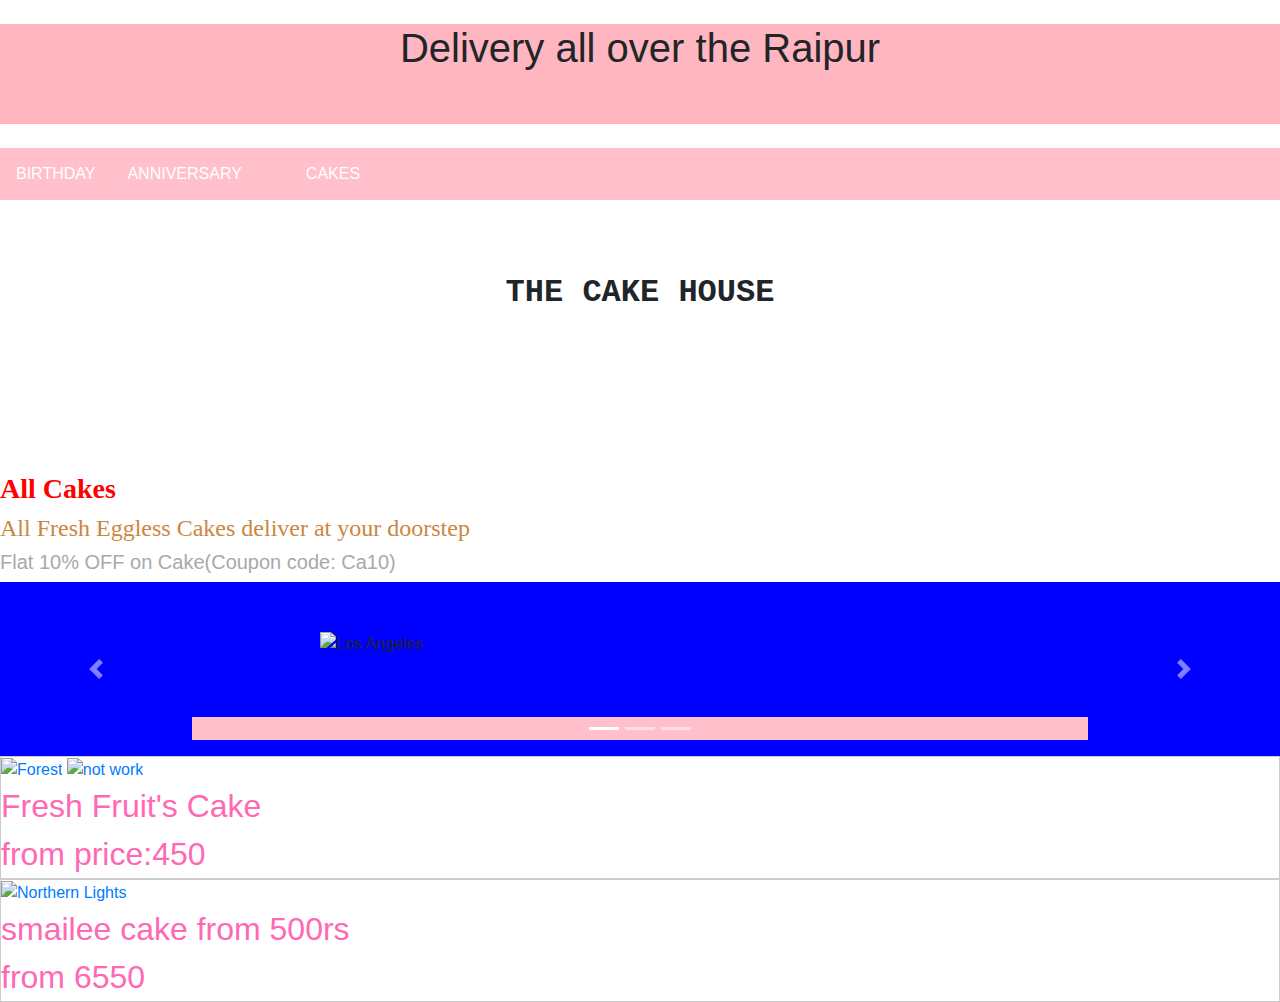
==== index.html @ 025a683e "Add index.html and style.css" ====
<!DOCTYPE html>
<html lang="en">
  <head>
    <meta charset="UTF-8" />
    <meta name="viewport" content="width=device-width, initial-scale=1.0" />
    <title>Cake Home delivery Raipur</title>
    <link rel="stylesheet" href="./style.css" />
    <link
      rel="stylesheet"
      href="https://cdn.jsdelivr.net/npm/bootstrap@4.6.2/dist/css/bootstrap.min.css"
    />
    <link
      rel="stylesheet"
      href="https://cdnjs.cloudflare.com/ajax/libs/font-awesome/4.7.0/css/font-awesome.min.css"
    />
    <script src="https://cdn.jsdelivr.net/npm/jquery@3.6.1/dist/jquery.slim.min.js"></script>
    <script src="https://cdn.jsdelivr.net/npm/popper.js@1.16.1/dist/umd/popper.min.js"></script>
    <script src="https://cdn.jsdelivr.net/npm/bootstrap@4.6.2/dist/js/bootstrap.bundle.min.js"></script>
    <script
      src="https://kit.fontawesome.com/yourcode.js"
      crossorigin="anonymous"
    ></script>
  </head>

  <body>
    <br />
    <h1 id="header">Delivery all over the Raipur</h1>
    <br />

    <ul>
      <li><a href="#home">BIRTHDAY</a></li>

      <li class="dropdown">
        <a href="javascript:void(0)" class="dropbtn">ANNIVERSARY</a>
        <div class="dropdown-content">
          <a href=""> CAKES</a>
          <a href="#">G.mail</a>
        </div>
      </li>
      <li>
        <a href="javascript:void(0)" class="dropbtn"></a>
        <div class="dropdown-content">
          <button class="drop" onclick="myfunction()">ravi</button>
          <a href="about"> about</a>
          <a href="homr"> me</a>
        </div>
      </li>

      <li class="dropdown">
        <a href="for-all-cake.html" class="dropbtn">CAKES</a>
        <div class="dropdown-content">
          <a href="for-all-cake.html">All cakes</a>
          <a href="#">Regular cakes</a>
          <a href="#">Festival cake </a>
          <a href="#">Kids cakes </a>
          <a href="#">Wedding cakes </a>
        </div>
      </li>
    </ul>

    <br />
    <br />
    <h2 class="h2">
      <strong>THE CAKE HOUSE</strong>
    </h2>
    <div class="allcake">
      <h3><b>All Cakes</b></h3>
      <h4>All Fresh Eggless Cakes deliver at your doorstep</h4>
      <h5>Flat 10% OFF on Cake(Coupon code: Ca10)</h5>
    </div>

    <div id="demo" class="carousel slide" data-ride="carousel">
      <ul class="carousel-indicators">
        <li data-target="#demo" data-slide-to="0" class="active"></li>
        <li data-target="#demo" data-slide-to="1"></li>
        <li data-target="#demo" data-slide-to="2"></li>
      </ul>
      <div class="carousel-inner">
        <div class="carousel-item active">
          <img
            src="D:/download (8).jpeg"
            alt="Los Angeles"
            width="1100"
            height="500"
          />
          <div class="carousel-caption"></div>
        </div>
        <div class="carousel-item">
          <img
            src="D:/images (7).jpeg"
            alt="Chicago"
            width="1100"
            height="500"
          />
          <div class="carousel-caption"></div>
        </div>
        <div class="carousel-item">
          <img
            src="D:/images (6).jpeg"
            alt="New York"
            width="1100"
            height="500"
          />
          <div class="carousel-caption"></div>
        </div>
      </div>
      <a class="carousel-control-prev" href="#demo" data-slide="prev">
        <span class="carousel-control-prev-icon"></span>
      </a>
      <a class="carousel-control-next" href="#demo" data-slide="next">
        <span class="carousel-control-next-icon"></span>
      </a>
    </div>

    <div class="responsive">
      <div class="gallery">
        <a target="_blank" href="https://unsplash.com/images/food/cake ">
          <img src="D:/21_384x384.webp" alt="Forest" width="350" height="300" />
          <img
            class="not"
            src="D:/images (13).jpg"
            alt=" not work"
            width="350"
            height="280"
          />
        </a>
        <div class="desc">
          Fresh Fruit's Cake
          <br />
          from price:450
        </div>
      </div>
    </div>

    <div class="gallery">
      <a target="_blank" href="the cake house">
        <img
          src="D:/Screenshot_20190524_013742_384x384.webp"
          alt="Northern Lights"
          width="350"
          height="300"
        />
      </a>
      <div class="desc">
        smailee cake from 500rs<br />
        from 6550
      </div>
      <div class="responsivessss"></div>
    </div>
  </body>
</html>
---- style.css ----
.carousel-inner img {
  padding-left: 25%;
  padding-top: 50px;
  padding-bottom: 100px;

  width: 70%;
  height: 70%;
}

ul {
  list-style-type: none;
  margin: 0;
  padding: 0;
  overflow: hidden;
  background-color: pink;
}

li {
  float: left;
}

li a,
.dropbtn {
  display: inline-block;
  color: white;
  text-align: center;
  padding: 14px 16px;
  text-decoration: none;
}

li a:hover,
.dropdown:hover .dropbtn {
  background-color: lightseagreen;
}

li.dropdown {
  display: inline-block;
}

.dropdown-content {
  display: none;
  position: absolute;
  background-color: #f9f9f9;
  min-width: 160px;
  box-shadow: 0px 8px 16px 0px rgba(0, 0, 0, 0.2);
  z-index: 1;
}

.dropdown-content a {
  color: black;
  padding: 12px 16px;
  text-decoration: none;
  display: block;
  text-align: right;
}

.dropdown-content a:hover {
  background-color: #f1f1f1;
}

.dropdown:hover .dropdown-content {
  display: block;
}

.active {
  background-color: blue;
}

.header {
  padding: 5px;
  text-align: center;
  background: #1abc9c;
  color: orange;
  font-size: 30px;
}

.h2 {
  font-family: "Lucida Console", "Courier New", monospace;
  font-size: 50px;
}

h1 {
  text-align: center;
}

#header {
  margin-top: 0px;
}

h1 {
  background-color: lightpink;
  width: 200;
  height: 100px;
  font-family: "Franklin Gothic Medium", "Arial Narrow", Arial, sans-serif;
  animation-name: blinking_text;
  animation-duration: 1s;
  animation-iteration-count: infinite;
}

h2 {
  text-align: center;
  background-image: url("D:/cupcake-wallpaper-3.webp");
  width: 200;
  height: 200px;
  background-attachment: scroll;
  padding: 10px;
}

main {
  text-align: center;
}

#header {
  margin-bottom: 0px;
}

h3 {
  font-family: Cambria, Cochin, Georgia, Times, "Times New Roman", serif;
  color: red;
  font-size: 40px;
}

h4 {
  font-family: Cambria, Cochin, Georgia, Times, "Times New Roman", serif;
  color: peru;
  font-size: 32px;
}

h5 {
  color: darkgrey;
  font-size: 32px;
}

div.gallery {
  border: 1px solid #ccc;
}

.desc {
  font-size: 32px;
  color: hotpink;
}

.responsivessss {
  text-align: top;
  float: right;
}

.image {
  padding: 0px 100px;
  position: right;
}
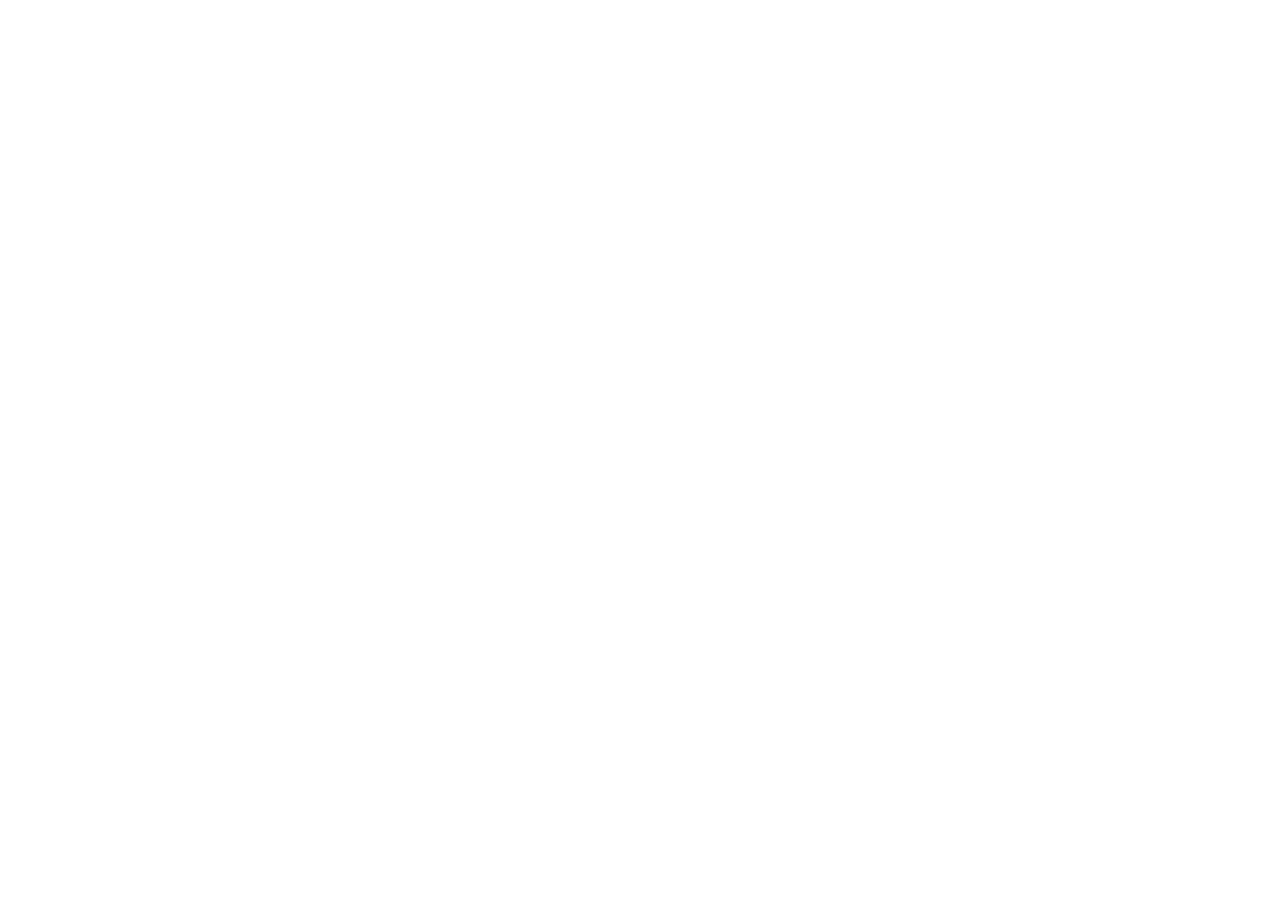
==== commit dfdb4f64: "Starting anew" ====
--- a/index.html
+++ b/index.html
@@ -1,151 +1,11 @@
 <!DOCTYPE html>
 <html lang="en">
-  <head>
-    <meta charset="UTF-8" />
-    <meta name="viewport" content="width=device-width, initial-scale=1.0" />
-    <title>Cake Home delivery Raipur</title>
-    <link rel="stylesheet" href="./style.css" />
-    <link
-      rel="stylesheet"
-      href="https://cdn.jsdelivr.net/npm/bootstrap@4.6.2/dist/css/bootstrap.min.css"
-    />
-    <link
-      rel="stylesheet"
-      href="https://cdnjs.cloudflare.com/ajax/libs/font-awesome/4.7.0/css/font-awesome.min.css"
-    />
-    <script src="https://cdn.jsdelivr.net/npm/jquery@3.6.1/dist/jquery.slim.min.js"></script>
-    <script src="https://cdn.jsdelivr.net/npm/popper.js@1.16.1/dist/umd/popper.min.js"></script>
-    <script src="https://cdn.jsdelivr.net/npm/bootstrap@4.6.2/dist/js/bootstrap.bundle.min.js"></script>
-    <script
-      src="https://kit.fontawesome.com/yourcode.js"
-      crossorigin="anonymous"
-    ></script>
-  </head>
-
-  <body>
-    <br />
-    <h1 id="header">Delivery all over the Raipur</h1>
-    <br />
-
-    <ul>
-      <li><a href="#home">BIRTHDAY</a></li>
-
-      <li class="dropdown">
-        <a href="javascript:void(0)" class="dropbtn">ANNIVERSARY</a>
-        <div class="dropdown-content">
-          <a href=""> CAKES</a>
-          <a href="#">G.mail</a>
-        </div>
-      </li>
-      <li>
-        <a href="javascript:void(0)" class="dropbtn"></a>
-        <div class="dropdown-content">
-          <button class="drop" onclick="myfunction()">ravi</button>
-          <a href="about"> about</a>
-          <a href="homr"> me</a>
-        </div>
-      </li>
-
-      <li class="dropdown">
-        <a href="for-all-cake.html" class="dropbtn">CAKES</a>
-        <div class="dropdown-content">
-          <a href="for-all-cake.html">All cakes</a>
-          <a href="#">Regular cakes</a>
-          <a href="#">Festival cake </a>
-          <a href="#">Kids cakes </a>
-          <a href="#">Wedding cakes </a>
-        </div>
-      </li>
-    </ul>
-
-    <br />
-    <br />
-    <h2 class="h2">
-      <strong>THE CAKE HOUSE</strong>
-    </h2>
-    <div class="allcake">
-      <h3><b>All Cakes</b></h3>
-      <h4>All Fresh Eggless Cakes deliver at your doorstep</h4>
-      <h5>Flat 10% OFF on Cake(Coupon code: Ca10)</h5>
-    </div>
-
-    <div id="demo" class="carousel slide" data-ride="carousel">
-      <ul class="carousel-indicators">
-        <li data-target="#demo" data-slide-to="0" class="active"></li>
-        <li data-target="#demo" data-slide-to="1"></li>
-        <li data-target="#demo" data-slide-to="2"></li>
-      </ul>
-      <div class="carousel-inner">
-        <div class="carousel-item active">
-          <img
-            src="D:/download (8).jpeg"
-            alt="Los Angeles"
-            width="1100"
-            height="500"
-          />
-          <div class="carousel-caption"></div>
-        </div>
-        <div class="carousel-item">
-          <img
-            src="D:/images (7).jpeg"
-            alt="Chicago"
-            width="1100"
-            height="500"
-          />
-          <div class="carousel-caption"></div>
-        </div>
-        <div class="carousel-item">
-          <img
-            src="D:/images (6).jpeg"
-            alt="New York"
-            width="1100"
-            height="500"
-          />
-          <div class="carousel-caption"></div>
-        </div>
-      </div>
-      <a class="carousel-control-prev" href="#demo" data-slide="prev">
-        <span class="carousel-control-prev-icon"></span>
-      </a>
-      <a class="carousel-control-next" href="#demo" data-slide="next">
-        <span class="carousel-control-next-icon"></span>
-      </a>
-    </div>
-
-    <div class="responsive">
-      <div class="gallery">
-        <a target="_blank" href="https://unsplash.com/images/food/cake ">
-          <img src="D:/21_384x384.webp" alt="Forest" width="350" height="300" />
-          <img
-            class="not"
-            src="D:/images (13).jpg"
-            alt=" not work"
-            width="350"
-            height="280"
-          />
-        </a>
-        <div class="desc">
-          Fresh Fruit's Cake
-          <br />
-          from price:450
-        </div>
-      </div>
-    </div>
-
-    <div class="gallery">
-      <a target="_blank" href="the cake house">
-        <img
-          src="D:/Screenshot_20190524_013742_384x384.webp"
-          alt="Northern Lights"
-          width="350"
-          height="300"
-        />
-      </a>
-      <div class="desc">
-        smailee cake from 500rs<br />
-        from 6550
-      </div>
-      <div class="responsivessss"></div>
-    </div>
-  </body>
-</html>
+<head>
+    <meta charset="UTF-8">
+    <meta name="viewport" content="width=device-width, initial-scale=1.0">
+    <title>The Cake House</title>
+</head>
+<body>
+    
+</body>
+</html>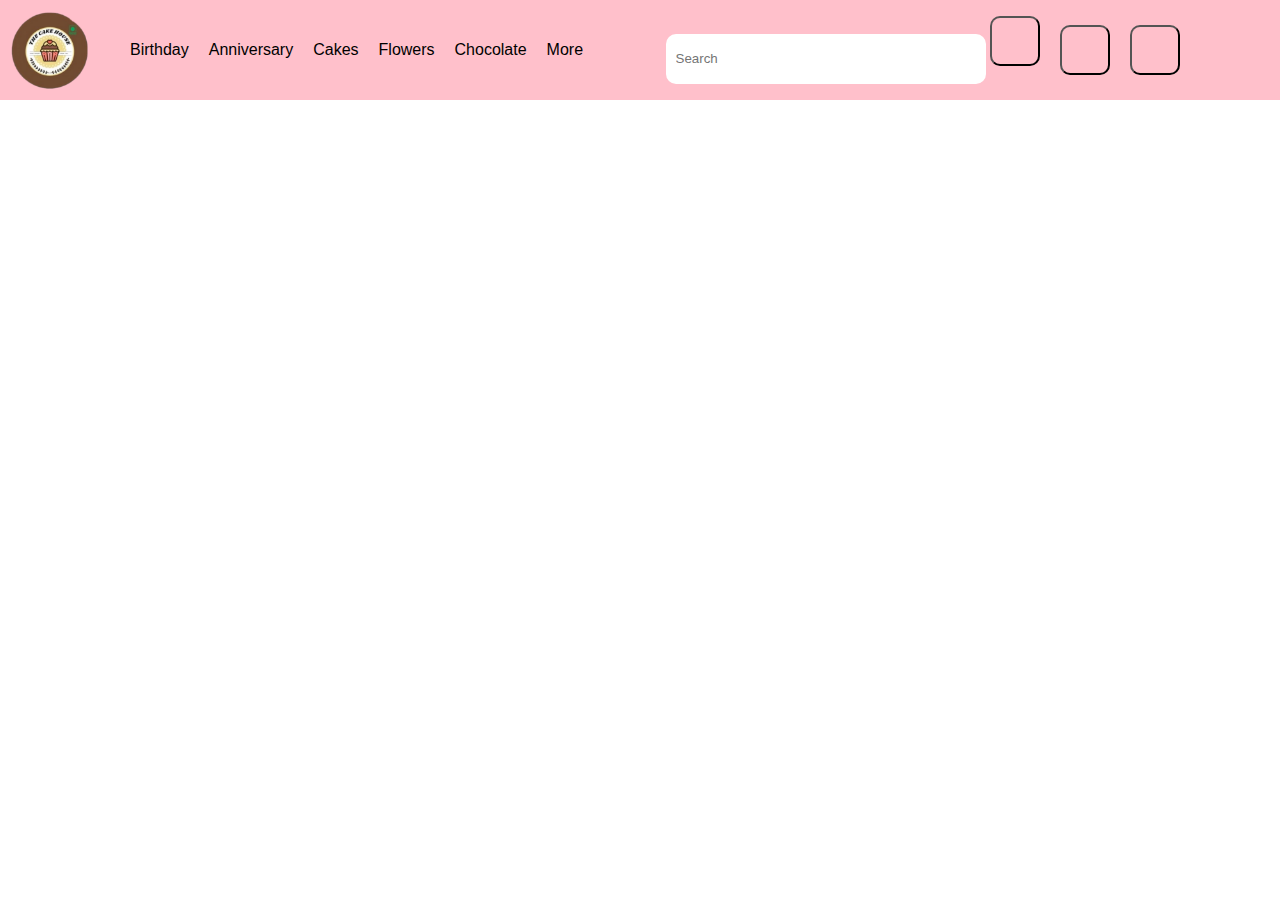
==== commit 049355f5: "Created Navbar" ====
--- a/index.html
+++ b/index.html
@@ -1,11 +1,54 @@
 <!DOCTYPE html>
 <html lang="en">
-<head>
-    <meta charset="UTF-8">
-    <meta name="viewport" content="width=device-width, initial-scale=1.0">
+  <head>
+    <meta charset="UTF-8" />
+    <meta name="viewport" content="width=device-width, initial-scale=1.0" />
     <title>The Cake House</title>
-</head>
-<body>
-    
-</body>
-</html>+    <link rel="stylesheet" href="./css/style.css">
+    <link
+      rel="stylesheet"
+      href="https://cdnjs.cloudflare.com/ajax/libs/font-awesome/6.4.2/css/all.min.css"
+      integrity="sha512-z3gLpd7yknf1YoNbCzqRKc4qyor8gaKU1qmn+CShxbuBusANI9QpRohGBreCFkKxLhei6S9CQXFEbbKuqLg0DA=="
+      crossorigin="anonymous"
+      referrerpolicy="no-referrer"
+    />
+  </head>
+  <body>
+    <header>
+      <nav id="navbar">
+        <div id="left">
+          <img src="./images/cake-house-logo.png" alt="logo" />
+          <ul id="navContent">
+            <div class="dropdown">
+              <li><a href="#">Birthday</a></li>
+              <div class="dropdown-content">
+                <h3>Gift By Age</h3>
+                <ul>
+                  <li><a href="#">1st Birthday</a></li>
+                  <li><a href="#">10th Birthday</a></li>
+                  <li><a href="#">18th Birthday</a></li>
+                  <li><a href="#">50th Birthday</a></li>
+                </ul>
+              </div>
+            </div>
+            <li><a href="#">Anniversary</a></li>
+            <li><a href="#">Cakes</a></li>
+            <li><a href="#">Flowers</a></li>
+            <li><a href="#">Chocolate</a></li>
+            <li><a href="#">More</a></li>
+          </ul>
+        </div>
+        <div id="right">
+          <form action="">
+            <input type="text" placeholder="Search" />
+            <button>
+              <i class="fa-solid fa-magnifying-glass fa-xl"></i>
+            </button>
+          </form>
+          <button><i class="fa-solid fa-cart-shopping fa-xl"></i></button>
+          <button><i class="fa-solid fa-user fa-xl"></i></button>
+        </div>
+      </nav>
+    </header>
+  </body>
+</html>
--- a/css/style.css
+++ b/css/style.css
@@ -0,0 +1,83 @@
+body {
+  margin: 0;
+  padding: 0;
+  font-family: "Comic Sans MS", Arial;
+}
+
+#navbar {
+  display: flex;
+  justify-content: space-between;
+  align-items: center;
+  padding-right: 200px;
+  padding: 10px 100px 10px 10px;
+  background-color: pink;
+}
+
+#navContent {
+  list-style: none;
+  display: flex;
+  gap: 20px;
+}
+
+#navbar a {
+  text-decoration: none;
+  color: black;
+}
+
+#navbar img {
+  width: 80px;
+  height: auto;
+}
+
+#navbar form input {
+  border-radius: 10px;
+  border: none;
+  width: 300px;
+  height: 30px;
+  padding: 10px;
+}
+
+#navbar form button,
+#right button {
+  border-radius: 10px;
+  width: 50px;
+  height: 50px;
+  background-color: transparent;
+}
+
+#navbar form i {
+  width: 30px;
+}
+
+#left,
+#right {
+  display: flex;
+  align-items: center;
+}
+
+#right {
+  gap: 20px;
+}
+
+.dropdown {
+  position: relative;
+  display: inline-block;
+}
+
+.dropdown-content {
+  display: none;
+  position: absolute;
+  background-color: #f9f9f9;
+  min-width: 160px;
+  box-shadow: 0px 8px 16px 0px rgba(0, 0, 0, 0.2);
+  padding: 12px 16px;
+  z-index: 1;
+}
+
+.dropdown:hover .dropdown-content {
+  display: block;
+}
+
+#navContent ul {
+  list-style: none;
+}
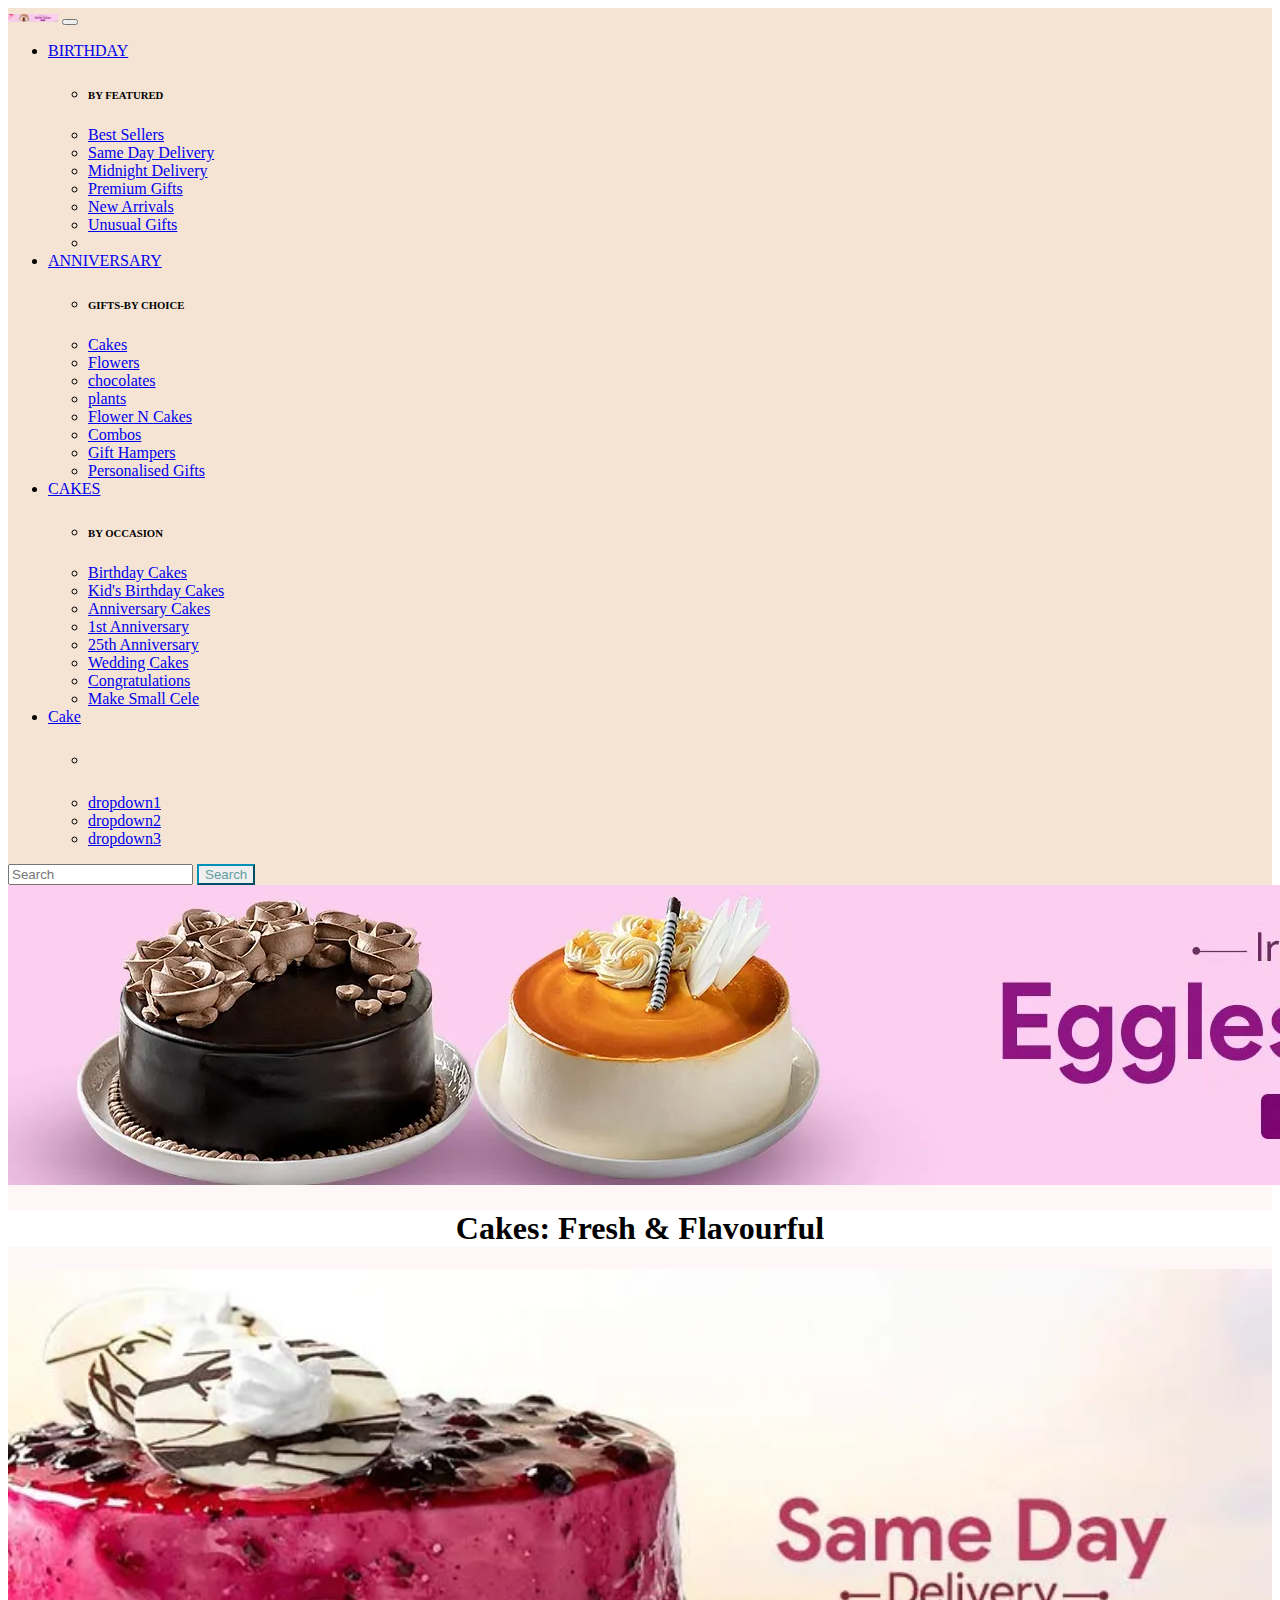
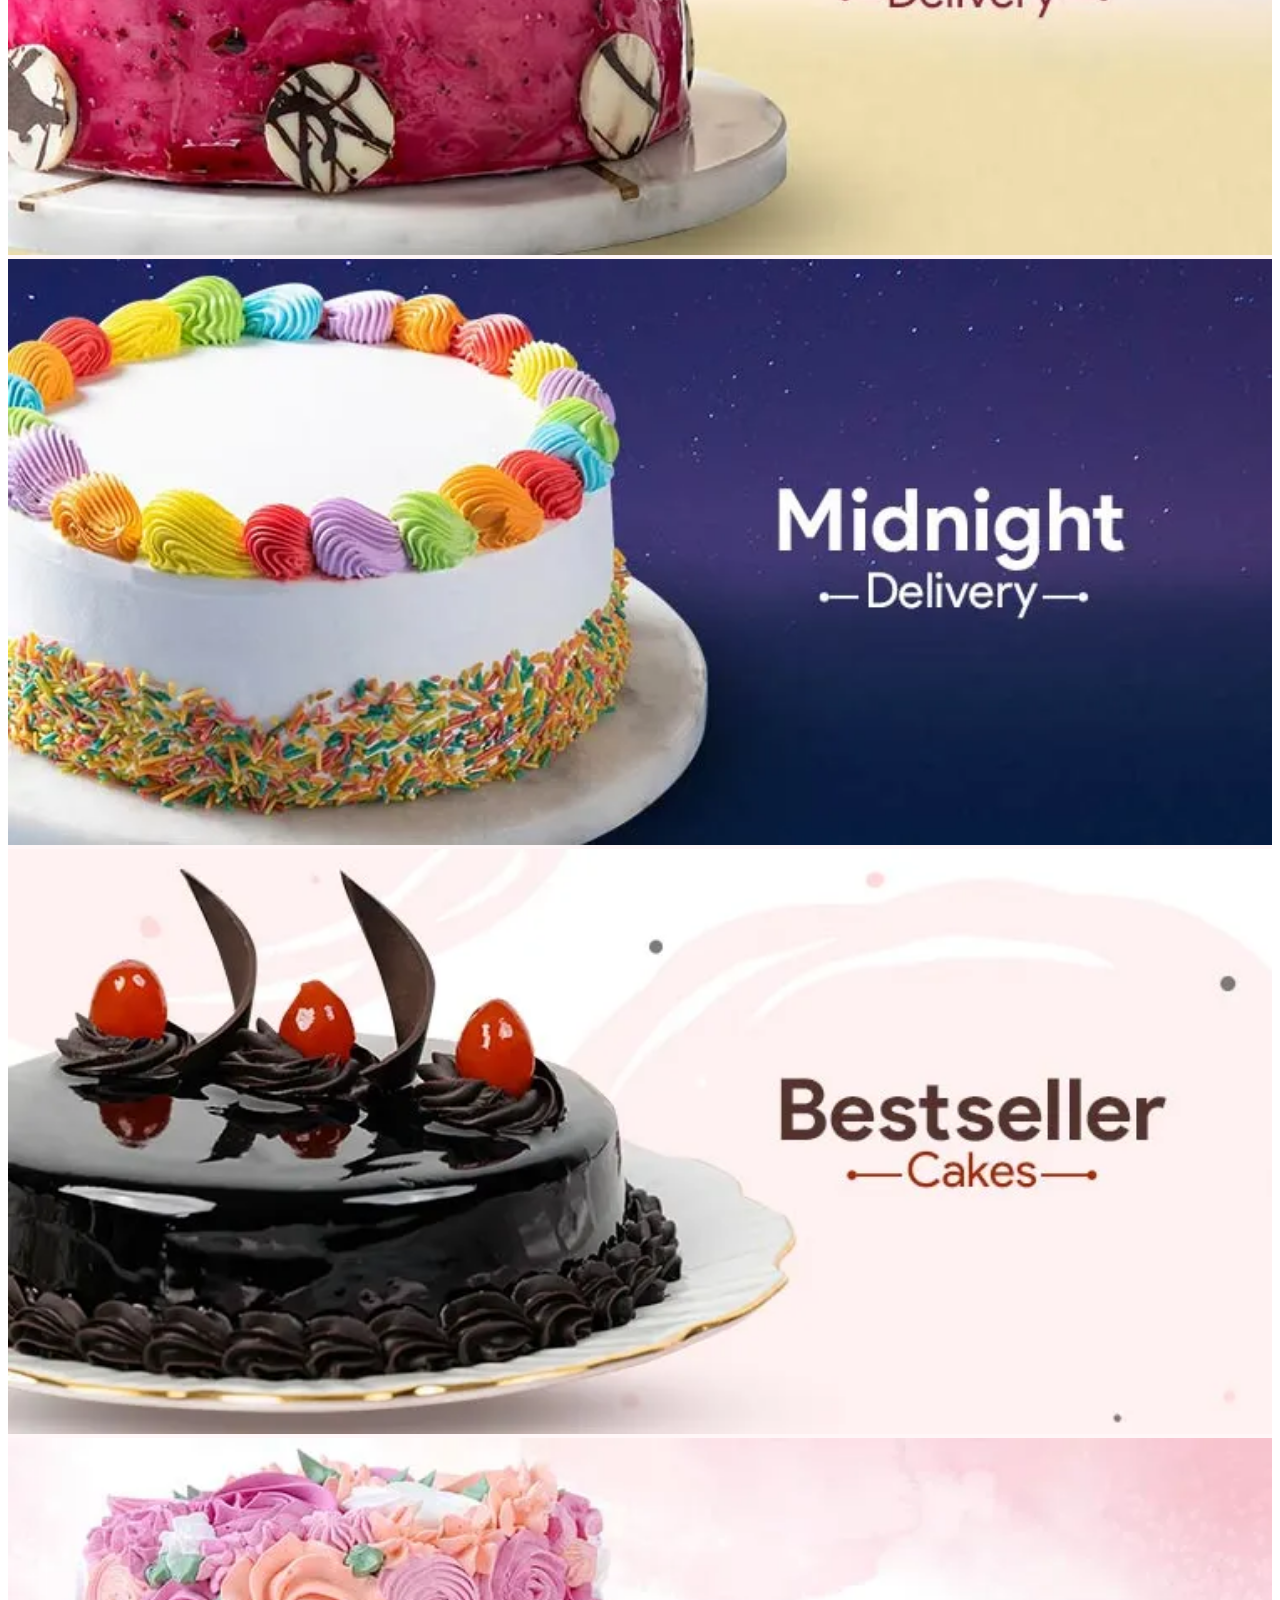
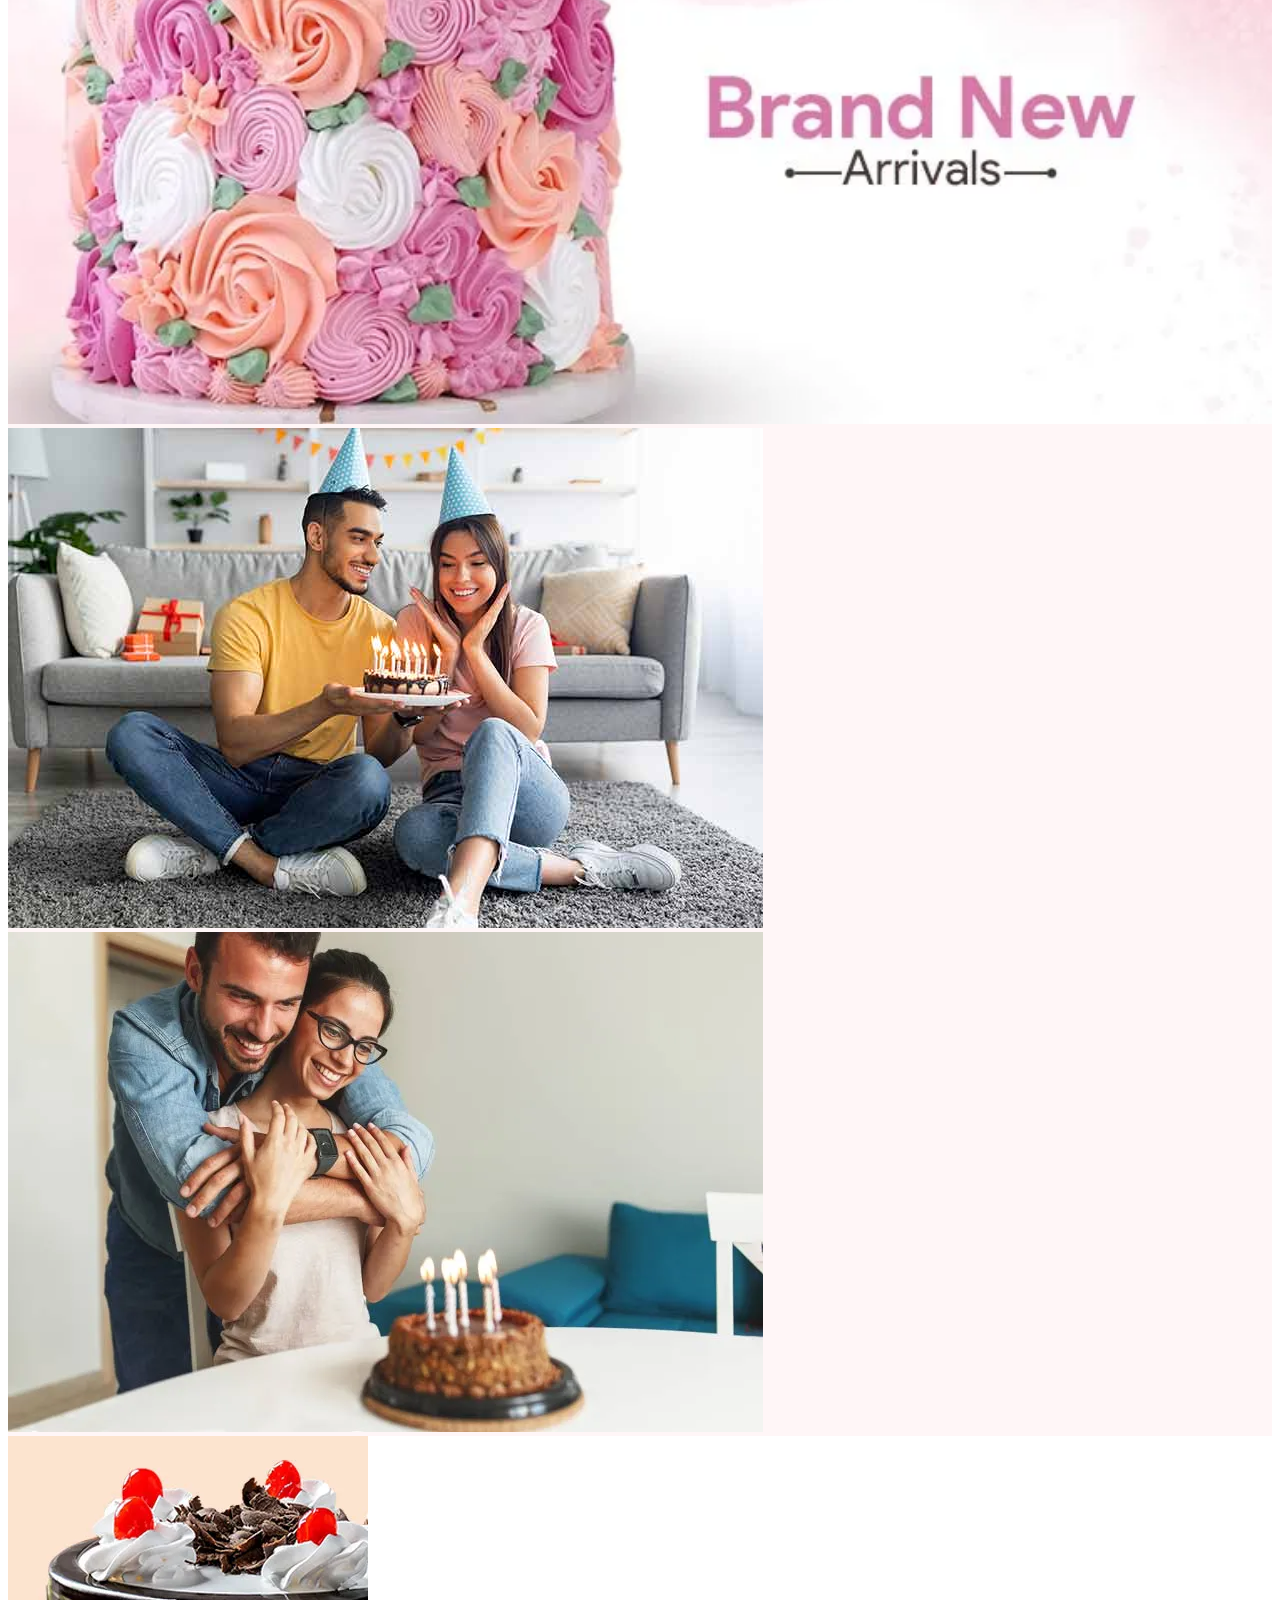
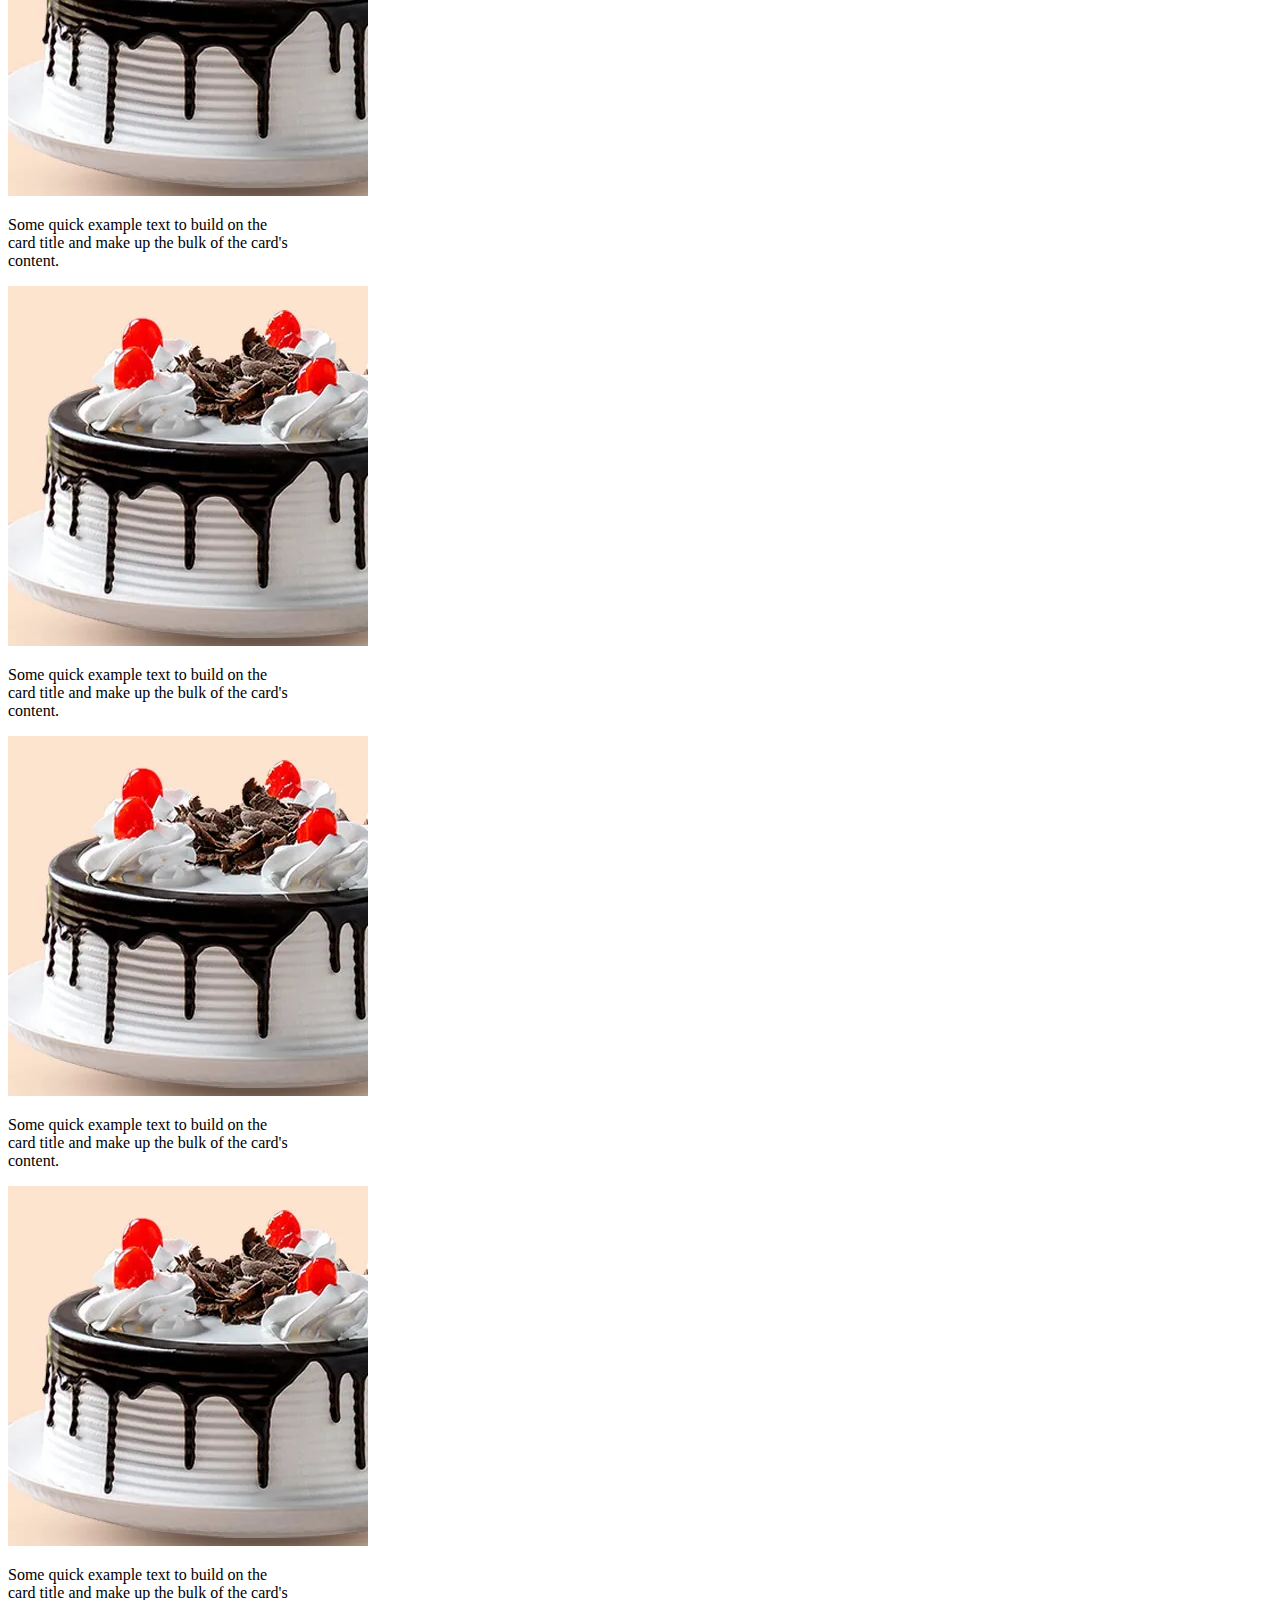
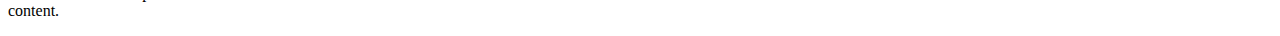
==== commit f99c4ed6: "new navbar and main-section" ====
--- a/index.html
+++ b/index.html
@@ -1,54 +1,326 @@
+<!-- <!DOCTYPE html>
+<html lang="en">
+
+<head>
+  <meta charset="UTF-8" />
+  <meta name="viewport" content="width=device-width, initial-scale=1.0" />
+  <title>The Cake House</title>
+  <link rel="preconnect" href="https://fonts.googleapis.com">
+  <link rel="preconnect" href="https://fonts.gstatic.com" crossorigin>
+  <link
+    href="https://fonts.googleapis.com/css2?family=Merriweather:wght@700&family=Playfair+Display:ital,wght@1,500&display=swap"
+    rel="stylesheet">
+  <link rel="stylesheet" href="./css/style.css">
+  <link rel="stylesheet" href="https://cdnjs.cloudflare.com/ajax/libs/font-awesome/6.4.2/css/all.min.css"
+    integrity="sha512-z3gLpd7yknf1YoNbCzqRKc4qyor8gaKU1qmn+CShxbuBusANI9QpRohGBreCFkKxLhei6S9CQXFEbbKuqLg0DA=="
+    crossorigin="anonymous" referrerpolicy="no-referrer" />
+  <script src="https://cdn.jsdelivr.net/npm/bootstrap@5.3.2/dist/js/bootstrap.bundle.min.js"
+    integrity="sha384-C6RzsynM9kWDrMNeT87bh95OGNyZPhcTNXj1NW7RuBCsyN/o0jlpcV8Qyq46cDfL"
+    crossorigin="anonymous"></script>
+  <link href="https://cdn.jsdelivr.net/npm/bootstrap@5.3.2/dist/css/bootstrap.min.css" rel="stylesheet"
+    integrity="sha384-T3c6CoIi6uLrA9TneNEoa7RxnatzjcDSCmG1MXxSR1GAsXEV/Dwwykc2MPK8M2HN" crossorigin="anonymous">
+</head>
+
+<body> -->
+<!-- <header>
+    <nav id="navbar">
+      <div id="left">
+        <img src="./images/cake-house-logo.png" alt="logo" />
+        <ul id="navContent">
+          <div class="dropdown">
+            <li><a href="#">Birthday</a></li>
+            <div class="dropdown-content">
+              <h3>category</h3>
+              <ul>
+                <li><a href="#"></a>All Cakes</li>
+                <li><a href="#">Regular Cakes</a></li>
+                <li><a href="#">Bestseller Cakes</a></li>
+                <li><a href="#">Photo Cake</a></li>
+                <li><a href="#">Eggless Cakes</a></li>
+                <li><a href="#">Mini Cakes</a></li>
+                <li><a href="#">Dessert</a></li>
+                <li><a href="#">Half Cakes</a></li>
+                <li><a href="#">Pull Me Up Cakes</a></li>
+                <li><a href="#">Pinata Cakes</a></li>
+                <li><a href="#">Bomb Cakes</a></li>
+              </ul>
+            </div>
+          </div>
+          <li><a href="#">Anniversary</a></li>
+          <div class="dropdown-content">
+            <h3>fastival cake</h3>
+            <ul>
+              <li><a href="#"> mother day cake</a></li>
+            </ul>
+
+          </div>
+
+          <li><a href="#">Cakes</a></li>
+          <li><a href="#">Flowers</a></li>
+          <li><a href="#">Chocolate</a></li>
+          <li><a href="#">More</a></li>
+        </ul>
+      </div>
+      <div id="right">
+        <form action="">
+          <input type="text" placeholder="Search" />
+          <button>
+            <i class="fa-solid fa-magnifying-glass fa-xl"></i>
+          </button>
+        </form>
+        <button><i class="fa-solid fa-cart-shopping fa-xl"></i></button>
+        <button><i class="fa-solid fa-user fa-xl"></i></button>
+      </div>
+    </nav>
+  </header> -->
+<!-- <div class="slider-container">
+    <div class="myslider fade"><a href="#">
+        <img src="./images/index.jpg" alt="first slider"></a>
+    </div>
+     <div class="myslider fade"><a href="#">
+      <img src="C:/Users/HP/OneDrive/Desktop/GITHUB/CakeShop/images/Eggless-Cake-For-Cake-Microsite_web.jpg" alt=" second image"></a>
+    </div> 
+  </div>
+  <div class="main-section">
+    <div class="row">
+      <div class="main-tittle">
+        <h1>Cake:Fresh & flavourful</h1>
+
+      </div>
+      <div class="col-sm-6 py-0.5 px-3">
+        <img src="./images/Same-Day_Web.jpg" alt=" same day" style="width: 100%;">
+      </div>
+      <div class="col-sm-6 col-sm-6 col-sm-pr-5">
+        <img src="./images/midnight.jpg" alt="midnight" style="width: 100%;">
+      </div>
+      <div class="col-sm-6">
+        <img src="./images/Bestseller_Web.jpg" alt=" bestseller" style="width: 100%;">
+      </div>
+      <br><br>
+      <div class="col-sm-6">
+        <img src="./images/New-Arrival_Web.jpg" alt=" new " style="width: 100%;">
+      </div>
+      <div class="birth-aniversary">
+        <div class="column-2"><a href="#">
+            <img src="./images/Birthday_web.jpg" alt="" style="width:100%; height:auto;"><span>
+              <h2>Birthday</h2>
+            </span></a>
+        </div>
+        <div class="column-2"><a href="#">
+            <img src="./images/Anniversary_web.webp" alt="" style="width:100%;height:auto;"><span>
+              <h2>Anniversary</h2>
+            </span></a>
+        </div>
+      </div>
+    </div>
+  </div> -->
+
+
+
+
+<!-- 
+</body>
+
+</html> -->
 <!DOCTYPE html>
 <html lang="en">
-  <head>
-    <meta charset="UTF-8" />
-    <meta name="viewport" content="width=device-width, initial-scale=1.0" />
-    <title>The Cake House</title>
-    <link rel="stylesheet" href="./css/style.css">
-    <link
-      rel="stylesheet"
-      href="https://cdnjs.cloudflare.com/ajax/libs/font-awesome/6.4.2/css/all.min.css"
-      integrity="sha512-z3gLpd7yknf1YoNbCzqRKc4qyor8gaKU1qmn+CShxbuBusANI9QpRohGBreCFkKxLhei6S9CQXFEbbKuqLg0DA=="
-      crossorigin="anonymous"
-      referrerpolicy="no-referrer"
-    />
-  </head>
-  <body>
-    <header>
-      <nav id="navbar">
-        <div id="left">
-          <img src="./images/cake-house-logo.png" alt="logo" />
-          <ul id="navContent">
-            <div class="dropdown">
-              <li><a href="#">Birthday</a></li>
-              <div class="dropdown-content">
-                <h3>Gift By Age</h3>
-                <ul>
-                  <li><a href="#">1st Birthday</a></li>
-                  <li><a href="#">10th Birthday</a></li>
-                  <li><a href="#">18th Birthday</a></li>
-                  <li><a href="#">50th Birthday</a></li>
-                </ul>
-              </div>
-            </div>
-            <li><a href="#">Anniversary</a></li>
-            <li><a href="#">Cakes</a></li>
-            <li><a href="#">Flowers</a></li>
-            <li><a href="#">Chocolate</a></li>
-            <li><a href="#">More</a></li>
+
+<head>
+  <meta charset="UTF-8">
+  <meta name="viewport" content="width=device-width, initial-scale=1.0">
+  <title>Document</title>
+  <link href="https://cdn.jsdelivr.net/npm/bootstrap@5.3.2/dist/css/bootstrap.min.css" rel="stylesheet"
+    integrity="sha384-T3c6CoIi6uLrA9TneNEoa7RxnatzjcDSCmG1MXxSR1GAsXEV/Dwwykc2MPK8M2HN" crossorigin="anonymous">
+  <style>
+    .black-text {
+      color: black;
+    }
+  </style>
+
+
+</head>
+<!-- Navbar -->
+<nav class="navbar navbar-expand-sm  navbar-light black-text" style="background-color:#F5E4D3;">
+  <div class="container-fluid">
+    <a class="navbar-brand" href="index.html"><img
+        src="./images/index.jpg" width="50px" height="auto"
+        title="LOGO" alt="LOGO ADD"></a>
+    <button class="navbar-toggler" type="button" data-bs-toggle="collapse" data-bs-target="#navbarSupportedContent"
+      aria-controls="navbarSupportedContent" aria-expanded="false" aria-label="Toggle navigation">
+      <span class="navbar-toggler-icon"></span>
+    </button>
+    <div class="collapse navbar-collapse" id="navbarSupportedContent">
+      <ul class="navbar-nav me-auto mb-2 mb-sm-0">
+        <li class="nav-item dropdown ">
+          <a class="nav-link dropdown-toggle active" href="#" role="button" data-bs-toggle="dropdown"
+            aria-expanded="false">
+            BIRTHDAY
+          </a>
+          <ul class="dropdown-menu ">
+            <li>
+              <h6>BY FEATURED</h6>
+            </li>
+
+            <li><a class="dropdown-item" href="#1">Best Sellers</a></li>
+            <li><a class="dropdown-item" href="#2">Same Day Delivery</a></li>
+            <!-- <li><hr class="dropdown-divider"></li> -->
+            <li><a class="dropdown-item" href="#3">Midnight Delivery</a></li>
+            <li><a class="dropdown-item" href="#4">Premium Gifts</a></li>
+            <li><a class="dropdown-item" href="#5">New Arrivals</a></li>
+            <li><a Unusual class="dropdown-item" href="#6">Unusual Gifts</a></li>
+            <li><a class="dropdown-item" href="#7"></a></li>
           </ul>
-        </div>
-        <div id="right">
-          <form action="">
-            <input type="text" placeholder="Search" />
-            <button>
-              <i class="fa-solid fa-magnifying-glass fa-xl"></i>
-            </button>
-          </form>
-          <button><i class="fa-solid fa-cart-shopping fa-xl"></i></button>
-          <button><i class="fa-solid fa-user fa-xl"></i></button>
-        </div>
-      </nav>
-    </header>
-  </body>
-</html>
+        </li>
+        <li class="nav-item dropdown ">
+          <a class="nav-link dropdown-toggle active" href="#" role="button" data-bs-toggle="dropdown"
+            aria-expanded="false">
+            ANNIVERSARY
+          </a>
+          <ul class="dropdown-menu ">
+            <li>
+              <h6>GIFTS-BY CHOICE</h6>
+            </li>
+            <li><a class="dropdown-item" href="#1">Cakes</a></li>
+            <li><a class="dropdown-item" href="#2">Flowers</a></li>
+            <li><a class="dropdown-item" href="#3">chocolates</a></li>
+            <li><a class="dropdown-item" href="#4">plants</a></li>
+            <li><a class="dropdown-item" href="#5">Flower N Cakes</a></li>
+            <li><a class="dropdown-item" href="#6">Combos</a></li>
+            <li><a class="dropdown-item" href="#7">Gift Hampers</a></li>
+            <!-- <li><hr class="dropdown-divider"></li> -->
+            <li><a class="dropdown-item" href="#8">Personalised Gifts</a></li>
+          </ul>
+        </li>
+        <li class="nav-item dropdown ">
+          <a class="nav-link dropdown-toggle active" href="#" role="button" data-bs-toggle="dropdown"
+            aria-expanded="false">
+            CAKES
+          </a>
+          <ul class="dropdown-menu ">
+            <li>
+              <h6>BY OCCASION</h6>
+            </li>
+
+            <li><a class="dropdown-item" href="#1">Birthday Cakes</a></li>
+            <li><a class="dropdown-item" href="#2">Kid's Birthday Cakes</a></li>
+            <li><a class="dropdown-item" href="#3">Anniversary Cakes</a></li>
+            <li><a class="dropdown-item" href="#4">1st Anniversary</a></li>
+            <li><a class="dropdown-item" href="#5">25th Anniversary</a></li>
+            <li><a class="dropdown-item" href="#6">Wedding Cakes</a></li>
+            <li><a class="dropdown-item" href="#7">Congratulations</a></li>
+            <li><a class="dropdown-item" href="#8">Make Small Cele</a></li>
+            <!-- <li><hr class="dropdown-divider"></li> -->
+            <!-- <li><a class="dropdown-item" href="#9">dropdown3</a></li> -->
+          </ul>
+        </li>
+        <li class="nav-item dropdown ">
+          <a class="nav-link dropdown-toggle active" href="#" role="button" data-bs-toggle="dropdown"
+            aria-expanded="false">
+            Cake
+          </a>
+          <ul class="dropdown-menu ">
+            <li>
+              <h6></h6>
+            </li>
+            <li><a class="dropdown-item" href="#1">dropdown1</a></li>
+            <li><a class="dropdown-item" href="#2">dropdown2</a></li>
+            <!-- <li><hr class="dropdown-divider"></li> -->
+            <li><a class="dropdown-item" href="#3">dropdown3</a></li>
+          </ul>
+        </li>
+      </ul>
+      <form class="d-flex" role="search">
+        <input class="form-control me-2" type="search" placeholder="Search" aria-label="Search">
+        <button class="btn btn-outline-light" type="submit"
+          style="border-color:rgb(4, 145, 184);color: cadetblue;">Search</button>
+      </form>
+    </div>
+  </div>
+</nav>
+<div class="main-section">
+  <div class="row ms-2 me-2" style="background-color: #FFF6F7;">
+    <div>
+      <img src="./images/Eggless-Cake-For-Cake-Microsite_web.jpg" class="img-fluid mt-0.5" alt="Responsive image">
+    </div>
+    <div>
+      <h1 class="py-4" style="font-family: 'Merriweather', serif;
+        font-family: 'Playfair Display', serif; text-align: center; background-color:white;">Cakes: Fresh & Flavourful
+      </h1>
+    </div>
+    <div class="col-sm-6 mt-1  ">
+      <img src="./images/Same-Day_Web.jpg" alt=" same day"
+        style="width: 100%;">
+    </div>
+
+    <div class="col-sm-6 mt-1 ">
+      <img src="./images/midnight.jpg" alt="midnight" style="width: 100%;">
+    </div>
+    <div class="col-sm-6  mt-1 ">
+      <img src="./images/Bestseller_Web.jpg" alt=" bestseller"
+        style="width: 100%;">
+    </div>
+    <div class="col-sm-6 mt-1 "> <img src="./images/New-Arrival_Web.jpg "
+        alt=" new " style="width: 100%;">
+    </div>
+    <div class="col-sm-6 mt-5 ">
+      <img src="./images/Birthday_web.jpg" class="img-fluid" alt=" birthday">
+    </div>
+
+    <div class="col-sm-6 mt-5 ">
+      <img src="./images/Anniversary_web.webp" class="img-fluid" birthday">
+    </div>
+  </div>
+</div>
+<div class="row">
+  <div class="card col-sm-3 " style="width: 18rem;">
+    <img class="card-img-top" src="./images/Black-Forest-Cakes_web.jpg"
+      alt="Card image cap">
+    <div class="card-body">
+      <p class="card-text">Some quick example text to build on the card title and make up the bulk of the card's
+        content.</p>
+    </div>
+  </div>
+  <div class="card col-sm-3 py-2 px-2" style="width: 18rem;">
+    <img class="card-img-top" src="/images/Black-Forest-Cakes_web.jpg"
+      alt="Card image cap">
+    <div class="card-body">
+      <p class="card-text">Some quick example text to build on the card title and make up the bulk of the card's
+        content.</p>
+    </div>
+  </div>
+  <div class="card  col-sm-3 py-2 px-2" style="width: 18rem;">
+    <img class="card-img-top" src="./images/Black-Forest-Cakes_web.jpg"
+      alt="Card image cap">
+    <div class="card-body">
+      <p class="card-text">Some quick example text to build on the card title and make up the bulk of the card's
+        content.</p>
+    </div>
+  </div>
+  <div class="card col-sm-3 py-2 px-2" style="width: 18rem;">
+    <img class="card-img-top" src=".\images\Black-Forest-Cakes_web.jpg"
+      alt="Card image cap">
+    <div class="card-body">
+      <p class="card-text">Some quick example text to build on the card title and make up the bulk of the card's
+        content.</p>
+    </div>
+  </div>
+  <!-- <div class="card col-sm-3 py-1 px-2" style="width: 18rem;">
+    <img class="card-img-top" src="C:/Users/HP/OneDrive/Desktop/GITHUB/CakeShop/images/Black-Forest-Cakes_web.jpg" alt="Card image cap">
+    <div class="card-body">
+        <p class="card-text">Some quick example text to build on the card title and make up the bulk of the card's
+            content.</p>
+    </div>
+</div> -->
+</div>
+<!-- Navbar -->
+<script src="https://cdn.jsdelivr.net/npm/bootstrap@5.3.2/dist/js/bootstrap.bundle.min.js"
+  integrity="sha384-C6RzsynM9kWDrMNeT87bh95OGNyZPhcTNXj1NW7RuBCsyN/o0jlpcV8Qyq46cDfL" crossorigin="anonymous"></script>
+<link rel="stylesheet" href="https://cdn.jsdelivr.net/npm/bootstrap-icons@1.11.2/font/bootstrap-icons.min.css">
+<script>
+  import { Navbar, Dropdown, Collapse, initMDB } from "mdb-ui-kit";
+
+  initMDB({ Navbar, Dropdown, Collapse });
+</script>
+</body>
+
+</html>--- a/css/style.css
+++ b/css/style.css
@@ -1,7 +1,8 @@
-body {
+/* body {
   margin: 0;
   padding: 0;
   font-family: "Comic Sans MS", Arial;
+  background-color: #F8F9F9;
 }
 
 #navbar {
@@ -10,7 +11,7 @@
   align-items: center;
   padding-right: 200px;
   padding: 10px 100px 10px 10px;
-  background-color: pink;
+  background-color: #F4ECF7;
 }
 
 #navContent {
@@ -76,8 +77,95 @@
 
 .dropdown:hover .dropdown-content {
   display: block;
+  background-color: #F2F2F2;
 }
 
 #navContent ul {
   list-style: none;
 }
+
+.slider-container {
+  max-width: 1600px;
+  position: relative;
+  margin: auto;
+
+}
+
+img {
+  width: 100%;
+
+}
+
+.fade {
+  animation-name: fade;
+  animation-duration: 3s;
+}
+
+@keyframes fade {
+  from {
+    opacity: .5
+  }
+
+  to {
+    opacity: 1
+  }
+}
+
+.main-tittle h1 {
+  font-family: 'Merriweather', serif;
+  font-family: 'Playfair Display', serif;
+  text-align: center;
+  background-color: #F2F3F4;
+  margin: auto;
+  padding: 12px;
+  text-decoration: underline;
+}
+
+.column {
+  width: 40%;
+  float: left;
+  margin: 15px;
+}
+
+.column img {
+  border-radius: 5%;
+  padding-inline-start: 20%;
+  cursor: pointer;
+  transition: 0.5s ease;
+  overflow: hidden;
+  background-position: center;
+}
+
+.column img:hover {
+  overflow: hidden;
+  transform: scale(0.90);
+}
+
+.column-2 {
+  width: 40%;
+  float: left;
+  margin: 20px;
+
+
+}
+
+.column-2 img {
+  border-radius: 5%;
+  padding-inline-start: 20%;
+  cursor: pointer;
+  transition: 0.5s ease;
+  overflow: hidden;
+  background-position: center;
+}
+
+.column-2 img:hover {
+  overflow: hidden;
+  transform: scale(1.10);
+}
+
+.column-2 h2 {
+  font-family: 'DM Serif Display', serif;
+  padding-left: 50%;
+  padding-inline-start: 50%;
+  font-size: 32px;
+} */
